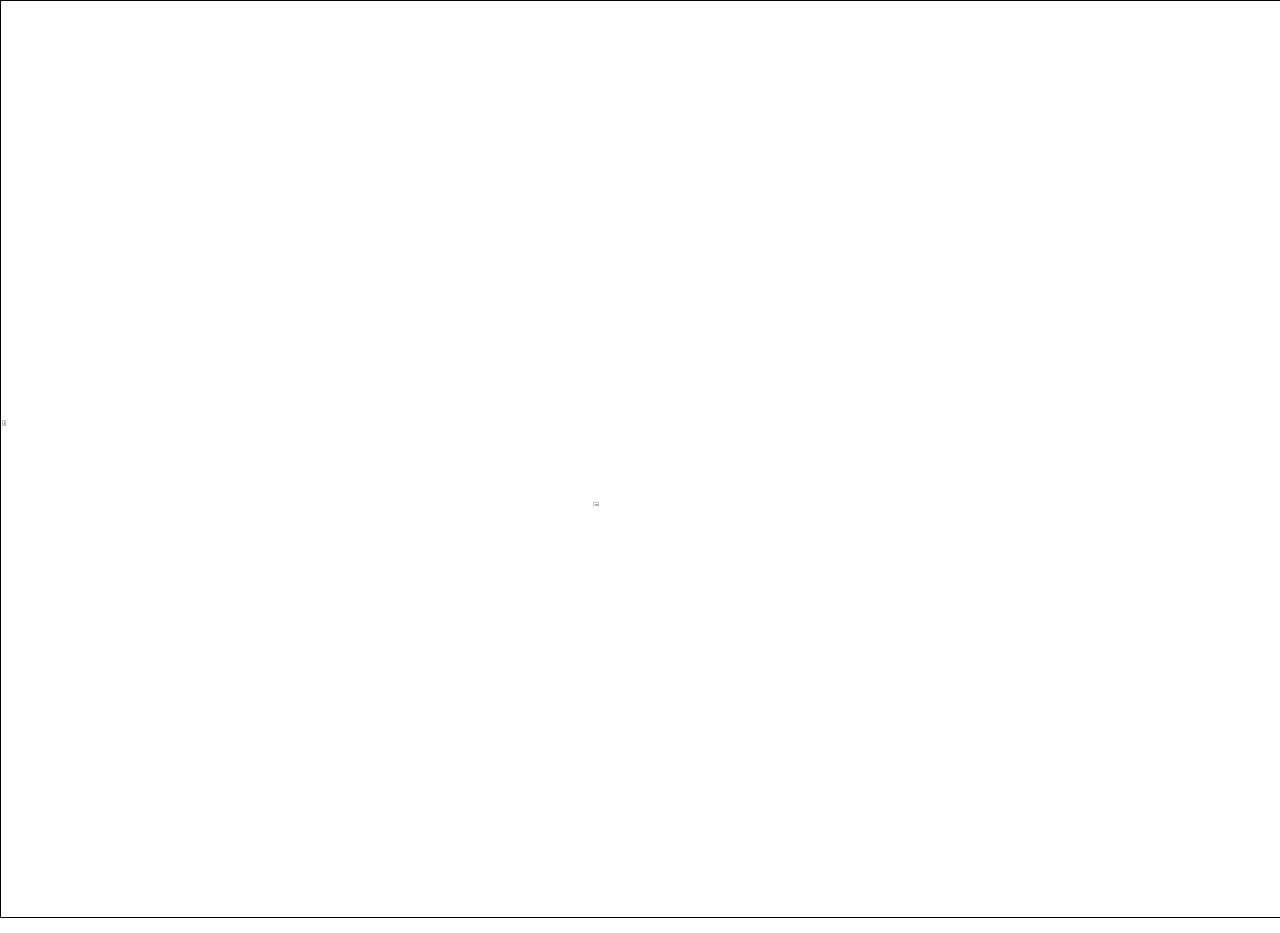
==== stage1.html @ 66c014f1 "background good size" ====
<!DOCTYPE html>
<!--
To change this license header, choose License Headers in Project Properties.
To change this template file, choose Tools | Templates
and open the template in the editor.
-->
<html>
    <head>
        <meta http-equiv="Content-Type" content="text/html; charset=UTF-8">
        <title>Jeu</title>
        <link href="feuilleStyle.css" rel="stylesheet" type="text/css">
        
        
        
    </head>
    <body id="idbody">
    <script language="JavaScript" type="text/javascript">
        
        var max_y=screen.height*0.45;
        var max_x=screen.width;
        var m_y=max_y;
        var m_x=1;
        var m_x_monstre1=screen.width*0.5;
        var m_lock=0;
        var m_nbSaut=0;
        var m_direction=0;
        var gravite;
        var m_niveau=1;
        var m_vitesseMonstre=2
        setInterval(methodeGravite, 20);
        setInterval(methodeLevel,30);
        
        function methodeLevel()
        {
             max_y=screen.height*0.45;  //fix zoom
             max_x=screen.width;
             m_x_monstre1=m_x_monstre1-m_vitesseMonstre;
             if(m_x>=max_x)
             {
                methodeNiveauSup();
             }
             var d_personne = document.getElementById('personne1');
                    d_personne.style.position = "absolute";
                        d_personne.style.left = m_x+'px';
                        d_personne.style.top = m_y+'px';
                        
             var d_monstre1 = document.getElementById('monstre1');
                        d_monstre1.style.position = "absolute";
                        d_monstre1.style.left = m_x_monstre1+'px';

             var d_trou = document.getElementById('trou1');
                        
             if(hitBox(d_personne, d_monstre1))
             {
                 methodeInitialize();
             }
             if(hitBox(d_personne, d_trou))
             {
                 methodeInitialize();
             }

                        
             
             
        }
        function methodeNiveauSup()
        {
            methodeInitialize();
            m_niveau++;
            
            switch(m_niveau)
            {
                case 2:
                
                    var d_monstre1 = document.getElementById('monstre1');
                        d_monstre1.src="shrek/Zombie.png";
                        d_monstre1.style.height='15%';
                    break;
                case 3: 
                    var d_monstre1 = document.getElementById('monstre1');
                        d_monstre1.src="shrek/shrek_left.png";
                        d_monstre1.style.height='18%';
                        d_monstre1.style.width='4%';
                    break;
                case 4:
                    var d_fond= document.getElementById('test');
                        d_fond.style.backgroundImage ="url('shrek/Snow_Background.png')";
                    m_vitesseMonstre=13;
                    var d_monstre1 = document.getElementById('monstre1');
                        d_monstre1.src="shrek/boule_neige.png";
                        d_monstre1.style.height='13%';
                        d_monstre1.style.width='13%';

                        
                    break;
                case 5:
                    m_x_monstre1=screen.width*2;
                    var trou1 = document.getElementById("trou1");
                        trou1.style.display = "block";
                        trou1.style.position="absolute";
                        trou1.style.left="60%";
                        trou1.style.width="12%";
                        trou1.style.top="59%";
                        trou1.style.height="41%";
                    

                    break;
                case 6:
                    location.replace("indexStage2.html");
                    
                    break;
             
            }
        }
        function hitBox( source, target ) {
        /* Box model detection, return true on collision */
	return !(
		( ( source.offsetTop + source.offsetHeight ) < ( target.offsetTop ) ) ||
		( source.offsetTop > ( target.offsetTop + target.offsetHeight ) ) ||
		( ( source.offsetLeft + source.offsetWidth ) < target.offsetLeft ) ||
		( source.offsetLeft > ( target.offsetLeft + target.offsetWidth ) )
	);
}
        
        function  methodeInitialize()
        {
            
            m_y=max_y;
            if(m_niveau===5)
            {
                  m_x_monstre1=screen.width*2;
            }
            else
            {
                m_x_monstre1=screen.width*0.5;
            }
            m_x=1;
            var d = document.getElementById('personne1');
                    d.style.position = "absolute";
                        
                    d.src="shrek/shrek_mini_happy.png";
                    d.style.left = m_x+'px';
                    d.style.top = m_y+'px';
                    
        }
        
        function methodeGravite()
        {
          
            if(m_y<max_y+10)
            {
               
                if(m_lock===1)
                {
                    gravite=-5;
                    m_nbSaut=m_nbSaut+1;
                    if(m_nbSaut>=30)
                    {
                        if(m_y>=max_y)  //le + 2 est a cause de l'imprécision
                        {
                             m_nbSaut=0;
                             m_lock=0;
                        }
                        else{
                            gravite=5;
                            
                        }
                       
                    }
                }
                else{
                    gravite=5;
                    
                }
                m_x=m_x+m_direction;
                m_y=m_y+gravite;
                
                
                
            }
            else{
                m_nbSaut=0;
                m_lock=0;
            }
            
           
                        
            
        }
        
        

            function zxcKeyPress(zxc){
                var touche=String.fromCharCode(zxc);




                if(touche==="W")
                {
                    if(m_lock===0)
                    {
                        m_lock=1;
                        m_y=m_y-60;
                        
                    }
                    
                    var d = document.getElementById('personne1');
                    d.style.position = "absolute";
                    d.style.left = m_x+'px';
                    d.style.top = m_y+'px';
                    
                }
                if(touche==="D")
                {
                    m_direction=2;
                    m_x=m_x+10;
                    var d = document.getElementById('personne1');
                    
                    
                    d.src="shrek/shrek_mini_rightv2.png";
                    d.style.position = "absolute";
                    d.style.left = m_x+'px';
                    d.style.top = m_y+'px';
                }
                
                if(touche==="A")
                {
                    m_direction=-2;
                    m_x=m_x-10;
                    var d = document.getElementById('personne1');
                    
                    d.src="shrek/shrek_mini_left.png";
                    d.style.position = "absolute";
                    d.style.left = m_x+'px';
                    d.style.top = m_y+'px';
                }
            }

            function zxcSetDiv(zxc){
             zxcObj=zxc;
             document.onkeydown=function(evt){ zxcKeyPress(evt?evt.keyCode:event.keyCode); };
             
             zxc.onmouseout=function(){document.onkeydown=null; };
            }



</script>

<div id="test" onmouseover=zxcSetDiv(this); ><span id="divtxt" ></span>
    
    <div id="d_personne1">
               <img id="personne1" src="shrek/shrek_mini_happy.png">
    </div>
    
    <div id="plancher">
    </div>
    
    <div id ="level">
        <img id="monstre1" src="shrek/loup.png"> 
        <img id="trou1" src="shrek/Lave.png" style="display: none;"> 
        
    </div>
    
</div>


 
</body>
</html>
---- feuilleStyle.css ----
/*
To change this license header, choose License Headers in Project Properties.
To change this template file, choose Tools | Templates
and open the template in the editor.
*/
/* 
    Created on : 2018-09-12, 08:17:02
    Author     : killPGM360
*/

#personne1
{
    
    height: 8%;
    width: 3%;
    
}







#test
{
    border: 1px solid black;
    padding: 8px;
    position: absolute;
    overflow: visible;
    left: 0px;
    top: 0px; 
    -moz-box-sizing: border-box; 
    width:100%;
    height:100%;
    font-family:tahoma;
    font-size:11px;
    background-image: url("shrek/fond1.jpg");
    background-repeat:no-repeat;
    background-size: cover;
    
}
#plancher
{
    padding: 8px;
    position: absolute;
    overflow: visible;
    background-repeat: repeat;
    background-size: 50px 50px;
    left: 0px;
    top: 60%; 
    width:100%;
    height:40%;
    background-image: url("shrek/brick.png");
}
#accueil
{
    border: 1px solid black;
    padding: 8px;
    position: absolute;
    overflow: visible;
    left: 0px;
    top: 0px; 
    
    width:100%;
    height:100%;
    font-family:tahoma;
    font-size:11px;
    
}
#monstre1
{
    position: absolute;
    overflow: visible;
    left:50%;
    bottom:40%;
    width: 7%;
    height:6%;
    
}
#messaaeAccueil
{
    left:50%;
    bottom:40%;
}
#trouu1
{
    position: absolute;
    left:60%;
    width:12%;
    top:59%;
    height:41%;
    display: none;
}
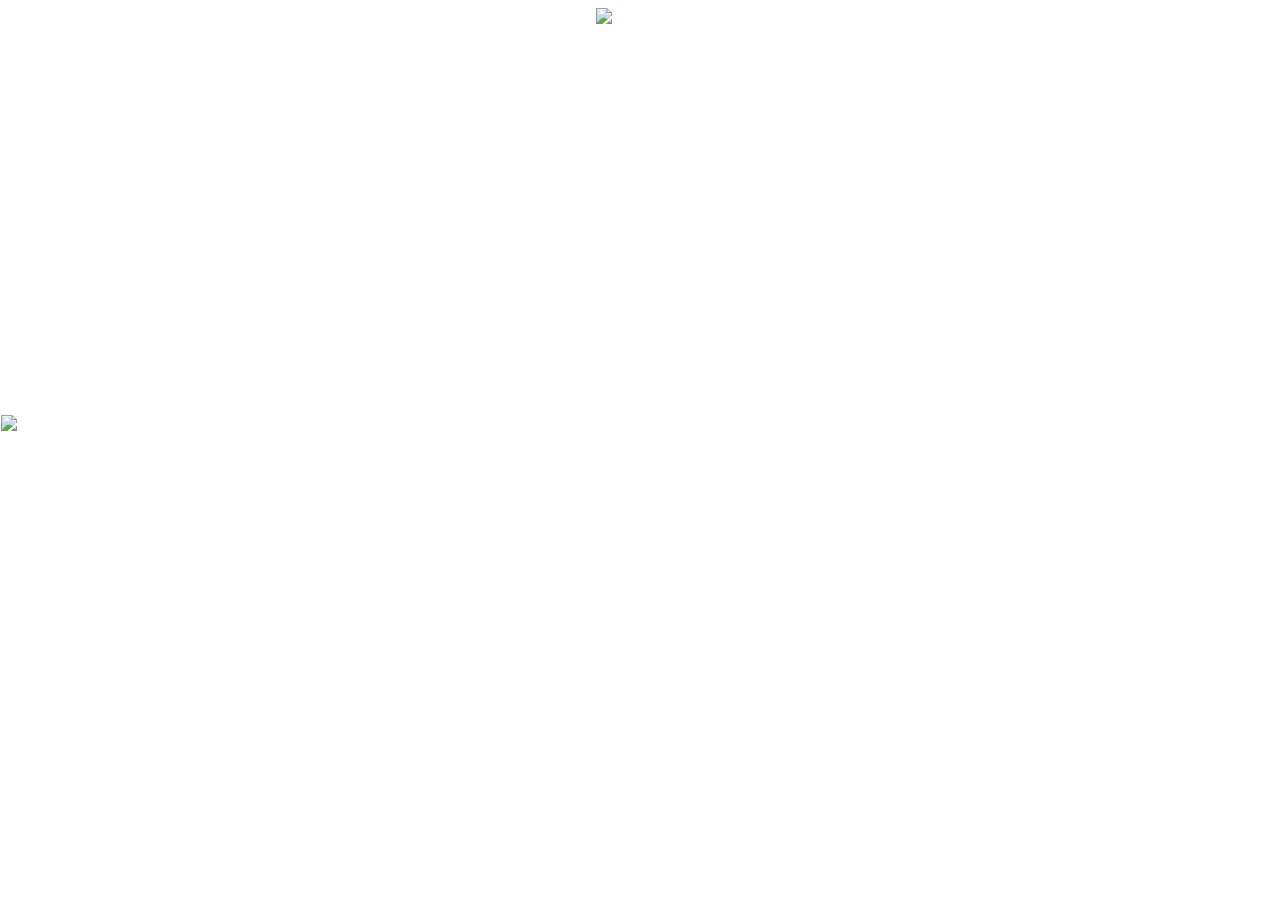
==== commit c772b68f: "séparation du code en cour" ====
--- a/stage1.html
+++ b/stage1.html
@@ -5,267 +5,126 @@
 and open the template in the editor.
 -->
 <html>
-    <head>
-        <meta http-equiv="Content-Type" content="text/html; charset=UTF-8">
-        <title>Jeu</title>
-        <link href="feuilleStyle.css" rel="stylesheet" type="text/css">
-        
-        
-        
-    </head>
-    <body id="idbody">
+  <head>
+    <meta http-equiv="Content-Type" content="text/html; charset=UTF-8" />
+    <title>Jeu</title>
+    <link href="css/feuilleStyle.css" rel="stylesheet" type="text/css" />
+    <script type="text/javascript" src="script/jquery.min.js"></script>
+  </head>
+  <body id="idbody">
     <script language="JavaScript" type="text/javascript">
-        
-        var max_y=screen.height*0.45;
-        var max_x=screen.width;
-        var m_y=max_y;
-        var m_x=1;
-        var m_x_monstre1=screen.width*0.5;
-        var m_lock=0;
-        var m_nbSaut=0;
-        var m_direction=0;
-        var gravite;
-        var m_niveau=1;
-        var m_vitesseMonstre=2
-        setInterval(methodeGravite, 20);
-        setInterval(methodeLevel,30);
-        
-        function methodeLevel()
-        {
-             max_y=screen.height*0.45;  //fix zoom
-             max_x=screen.width;
-             m_x_monstre1=m_x_monstre1-m_vitesseMonstre;
-             if(m_x>=max_x)
-             {
-                methodeNiveauSup();
-             }
-             var d_personne = document.getElementById('personne1');
-                    d_personne.style.position = "absolute";
-                        d_personne.style.left = m_x+'px';
-                        d_personne.style.top = m_y+'px';
-                        
-             var d_monstre1 = document.getElementById('monstre1');
-                        d_monstre1.style.position = "absolute";
-                        d_monstre1.style.left = m_x_monstre1+'px';
+      function methodeLevel() {
+        max_y = screen.height * 0.45; //fix zoom
+        max_x = screen.width;
+        m_x_monstre1 = m_x_monstre1 - m_vitesseMonstre;
+        if (m_x >= max_x) {
+          methodeNiveauSup();
+        }
+        var d_personne = document.getElementById("personne1");
+        d_personne.style.position = "absolute";
+        d_personne.style.left = m_x + "px";
+        d_personne.style.top = m_y + "px";
 
-             var d_trou = document.getElementById('trou1');
-                        
-             if(hitBox(d_personne, d_monstre1))
-             {
-                 methodeInitialize();
-             }
-             if(hitBox(d_personne, d_trou))
-             {
-                 methodeInitialize();
-             }
+        var d_monstre1 = document.getElementById("monstre1");
+        d_monstre1.style.position = "absolute";
+        d_monstre1.style.left = m_x_monstre1 + "px";
 
-                        
-             
-             
+        var d_trou = document.getElementById("trou1");
+
+        if (hitBox(d_personne, d_monstre1)) {
+          methodeInitialize();
         }
-        function methodeNiveauSup()
-        {
-            methodeInitialize();
-            m_niveau++;
-            
-            switch(m_niveau)
-            {
-                case 2:
-                
-                    var d_monstre1 = document.getElementById('monstre1');
-                        d_monstre1.src="shrek/Zombie.png";
-                        d_monstre1.style.height='15%';
-                    break;
-                case 3: 
-                    var d_monstre1 = document.getElementById('monstre1');
-                        d_monstre1.src="shrek/shrek_left.png";
-                        d_monstre1.style.height='18%';
-                        d_monstre1.style.width='4%';
-                    break;
-                case 4:
-                    var d_fond= document.getElementById('test');
-                        d_fond.style.backgroundImage ="url('shrek/Snow_Background.png')";
-                    m_vitesseMonstre=13;
-                    var d_monstre1 = document.getElementById('monstre1');
-                        d_monstre1.src="shrek/boule_neige.png";
-                        d_monstre1.style.height='13%';
-                        d_monstre1.style.width='13%';
+        if (hitBox(d_personne, d_trou)) {
+          methodeInitialize();
+        }
+      }
+      function methodeLevelLocal() {}
 
-                        
-                    break;
-                case 5:
-                    m_x_monstre1=screen.width*2;
-                    var trou1 = document.getElementById("trou1");
-                        trou1.style.display = "block";
-                        trou1.style.position="absolute";
-                        trou1.style.left="60%";
-                        trou1.style.width="12%";
-                        trou1.style.top="59%";
-                        trou1.style.height="41%";
-                    
+      function methodeNiveauSup() {
+        methodeInitialize();
+        m_niveau++;
 
-                    break;
-                case 6:
-                    location.replace("indexStage2.html");
-                    
-                    break;
-             
+        switch (m_niveau) {
+          case 2:
+            var d_monstre1 = document.getElementById("monstre1");
+            d_monstre1.src = "shrek/Zombie.png";
+            d_monstre1.style.height = "15%";
+            break;
+          case 3:
+            var d_monstre1 = document.getElementById("monstre1");
+            d_monstre1.src = "shrek/shrek_left.png";
+            d_monstre1.style.height = "18%";
+            d_monstre1.style.width = "4%";
+            break;
+          case 4:
+            var d_fond = document.getElementById("test");
+            d_fond.style.backgroundImage = "url('shrek/Snow_Background.png')";
+            m_vitesseMonstre = 13;
+            var d_monstre1 = document.getElementById("monstre1");
+            d_monstre1.src = "shrek/boule_neige.png";
+            d_monstre1.style.height = "13%";
+            d_monstre1.style.width = "13%";
+
+            break;
+          case 5:
+            m_x_monstre1 = screen.width * 2;
+            var trou1 = document.getElementById("trou1");
+            trou1.style.display = "block";
+            trou1.style.position = "absolute";
+            trou1.style.left = "60%";
+            trou1.style.width = "12%";
+            trou1.style.top = "59%";
+            trou1.style.height = "41%";
+
+            break;
+          case 6:
+            location.replace("indexStage2.html");
+
+            break;
+        }
+      }
+
+      function methodeGravite() {
+        if (m_y < max_y + 10) {
+          if (m_lock === 1) {
+            m_hauteurSaut = screen.height * 0.035;
+            gravite = -5;
+            m_nbSaut = m_nbSaut + 1;
+            if (m_nbSaut >= m_hauteurSaut) {
+              if (m_y >= max_y) {
+                m_nbSaut = 0;
+                m_lock = 0;
+              } else {
+                gravite = 5;
+              }
             }
+          } else {
+            gravite = 5;
+          }
+          m_x = m_x + m_direction;
+          m_y = m_y + gravite;
+        } else {
+          m_nbSaut = 0;
+          m_lock = 0;
         }
-        function hitBox( source, target ) {
-        /* Box model detection, return true on collision */
-	return !(
-		( ( source.offsetTop + source.offsetHeight ) < ( target.offsetTop ) ) ||
-		( source.offsetTop > ( target.offsetTop + target.offsetHeight ) ) ||
-		( ( source.offsetLeft + source.offsetWidth ) < target.offsetLeft ) ||
-		( source.offsetLeft > ( target.offsetLeft + target.offsetWidth ) )
-	);
-}
-        
-        function  methodeInitialize()
-        {
-            
-            m_y=max_y;
-            if(m_niveau===5)
-            {
-                  m_x_monstre1=screen.width*2;
-            }
-            else
-            {
-                m_x_monstre1=screen.width*0.5;
-            }
-            m_x=1;
-            var d = document.getElementById('personne1');
-                    d.style.position = "absolute";
-                        
-                    d.src="shrek/shrek_mini_happy.png";
-                    d.style.left = m_x+'px';
-                    d.style.top = m_y+'px';
-                    
-        }
-        
-        function methodeGravite()
-        {
-          
-            if(m_y<max_y+10)
-            {
-               
-                if(m_lock===1)
-                {
-                    gravite=-5;
-                    m_nbSaut=m_nbSaut+1;
-                    if(m_nbSaut>=30)
-                    {
-                        if(m_y>=max_y)  //le + 2 est a cause de l'imprécision
-                        {
-                             m_nbSaut=0;
-                             m_lock=0;
-                        }
-                        else{
-                            gravite=5;
-                            
-                        }
-                       
-                    }
-                }
-                else{
-                    gravite=5;
-                    
-                }
-                m_x=m_x+m_direction;
-                m_y=m_y+gravite;
-                
-                
-                
-            }
-            else{
-                m_nbSaut=0;
-                m_lock=0;
-            }
-            
-           
-                        
-            
-        }
-        
-        
+      }
+    </script>
 
-            function zxcKeyPress(zxc){
-                var touche=String.fromCharCode(zxc);
+    <div id="test" onmouseover="zxcSetDiv(this);">
+      <span id="divtxt"></span>
 
+      <div id="d_personne1">
+        <img id="personne1" src="shrek/shrek_mini_happy.png" />
+      </div>
 
+      <div id="plancher"></div>
 
+      <div id="level">
+        <img id="monstre1" src="shrek/loup.png" />
+        <img id="trou1" src="shrek/Lave.png" style="display: none;" />
+      </div>
+    </div>
 
-                if(touche==="W")
-                {
-                    if(m_lock===0)
-                    {
-                        m_lock=1;
-                        m_y=m_y-60;
-                        
-                    }
-                    
-                    var d = document.getElementById('personne1');
-                    d.style.position = "absolute";
-                    d.style.left = m_x+'px';
-                    d.style.top = m_y+'px';
-                    
-                }
-                if(touche==="D")
-                {
-                    m_direction=2;
-                    m_x=m_x+10;
-                    var d = document.getElementById('personne1');
-                    
-                    
-                    d.src="shrek/shrek_mini_rightv2.png";
-                    d.style.position = "absolute";
-                    d.style.left = m_x+'px';
-                    d.style.top = m_y+'px';
-                }
-                
-                if(touche==="A")
-                {
-                    m_direction=-2;
-                    m_x=m_x-10;
-                    var d = document.getElementById('personne1');
-                    
-                    d.src="shrek/shrek_mini_left.png";
-                    d.style.position = "absolute";
-                    d.style.left = m_x+'px';
-                    d.style.top = m_y+'px';
-                }
-            }
-
-            function zxcSetDiv(zxc){
-             zxcObj=zxc;
-             document.onkeydown=function(evt){ zxcKeyPress(evt?evt.keyCode:event.keyCode); };
-             
-             zxc.onmouseout=function(){document.onkeydown=null; };
-            }
-
-
-
-</script>
-
-<div id="test" onmouseover=zxcSetDiv(this); ><span id="divtxt" ></span>
-    
-    <div id="d_personne1">
-               <img id="personne1" src="shrek/shrek_mini_happy.png">
-    </div>
-    
-    <div id="plancher">
-    </div>
-    
-    <div id ="level">
-        <img id="monstre1" src="shrek/loup.png"> 
-        <img id="trou1" src="shrek/Lave.png" style="display: none;"> 
-        
-    </div>
-    
-</div>
-
-
- 
-</body>
+    <script src="script/fonction.js" type="text/javascript"></script>
+  </body>
 </html>
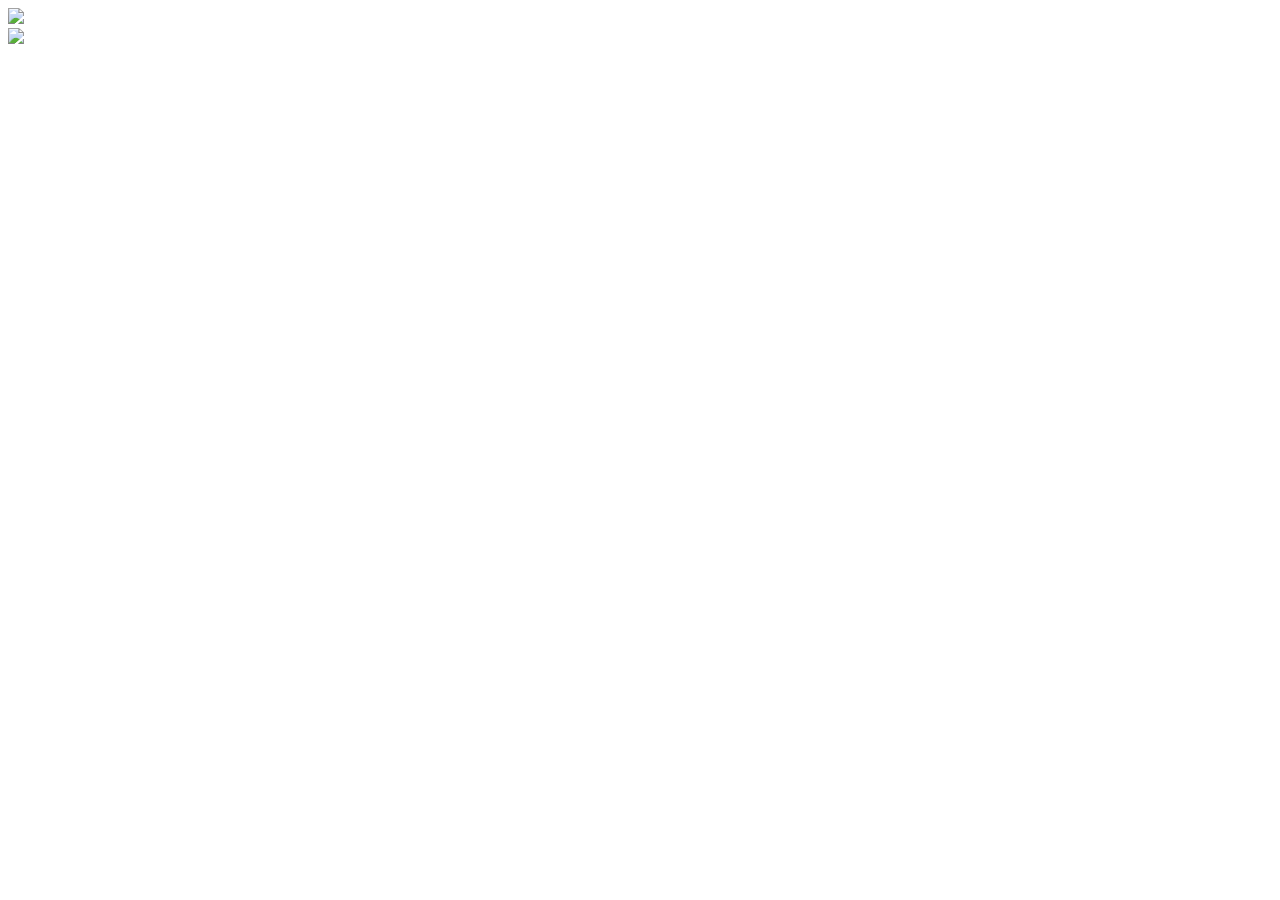
==== commit 2ec9e391: "fix hitbox 1" ====
--- a/stage1.html
+++ b/stage1.html
@@ -7,39 +7,27 @@
 <html>
   <head>
     <meta http-equiv="Content-Type" content="text/html; charset=UTF-8" />
-    <title>Jeu</title>
+    <title>Stage 1</title>
     <link href="css/feuilleStyle.css" rel="stylesheet" type="text/css" />
     <script type="text/javascript" src="script/jquery.min.js"></script>
   </head>
   <body id="idbody">
     <script language="JavaScript" type="text/javascript">
-      function methodeLevel() {
-        max_y = screen.height * 0.45; //fix zoom
-        max_x = screen.width;
-        m_x_monstre1 = m_x_monstre1 - m_vitesseMonstre;
-        if (m_x >= max_x) {
-          methodeNiveauSup();
+      function methodeInitialize() {
+        m_y = max_y;
+        if (m_niveau === 5) {
+          m_x_monstre1 = screen.width * 2;
+        } else {
+          m_x_monstre1 = screen.width * 0.5;
         }
-        var d_personne = document.getElementById("personne1");
-        d_personne.style.position = "absolute";
-        d_personne.style.left = m_x + "px";
-        d_personne.style.top = m_y + "px";
+        m_x = 1;
+        var d = document.getElementById("personne1");
+        d.style.position = "absolute";
 
-        var d_monstre1 = document.getElementById("monstre1");
-        d_monstre1.style.position = "absolute";
-        d_monstre1.style.left = m_x_monstre1 + "px";
-
-        var d_trou = document.getElementById("trou1");
-
-        if (hitBox(d_personne, d_monstre1)) {
-          methodeInitialize();
-        }
-        if (hitBox(d_personne, d_trou)) {
-          methodeInitialize();
-        }
+        d.src = "shrek/shrek_mini_happy.png";
+        d.style.left = m_x + "px";
+        d.style.top = m_y + "px";
       }
-      function methodeLevelLocal() {}
-
       function methodeNiveauSup() {
         methodeInitialize();
         m_niveau++;
@@ -71,41 +59,13 @@
             var trou1 = document.getElementById("trou1");
             trou1.style.display = "block";
             trou1.style.position = "absolute";
-            trou1.style.left = "60%";
-            trou1.style.width = "12%";
-            trou1.style.top = "59%";
-            trou1.style.height = "41%";
+            
 
             break;
           case 6:
             location.replace("indexStage2.html");
 
             break;
-        }
-      }
-
-      function methodeGravite() {
-        if (m_y < max_y + 10) {
-          if (m_lock === 1) {
-            m_hauteurSaut = screen.height * 0.035;
-            gravite = -5;
-            m_nbSaut = m_nbSaut + 1;
-            if (m_nbSaut >= m_hauteurSaut) {
-              if (m_y >= max_y) {
-                m_nbSaut = 0;
-                m_lock = 0;
-              } else {
-                gravite = 5;
-              }
-            }
-          } else {
-            gravite = 5;
-          }
-          m_x = m_x + m_direction;
-          m_y = m_y + gravite;
-        } else {
-          m_nbSaut = 0;
-          m_lock = 0;
         }
       }
     </script>
@@ -121,6 +81,7 @@
 
       <div id="level">
         <img id="monstre1" src="shrek/loup.png" />
+        <img id="monstre2" src="shrek/chauve-souris.png" style="display: none;"/>
         <img id="trou1" src="shrek/Lave.png" style="display: none;" />
       </div>
     </div>
